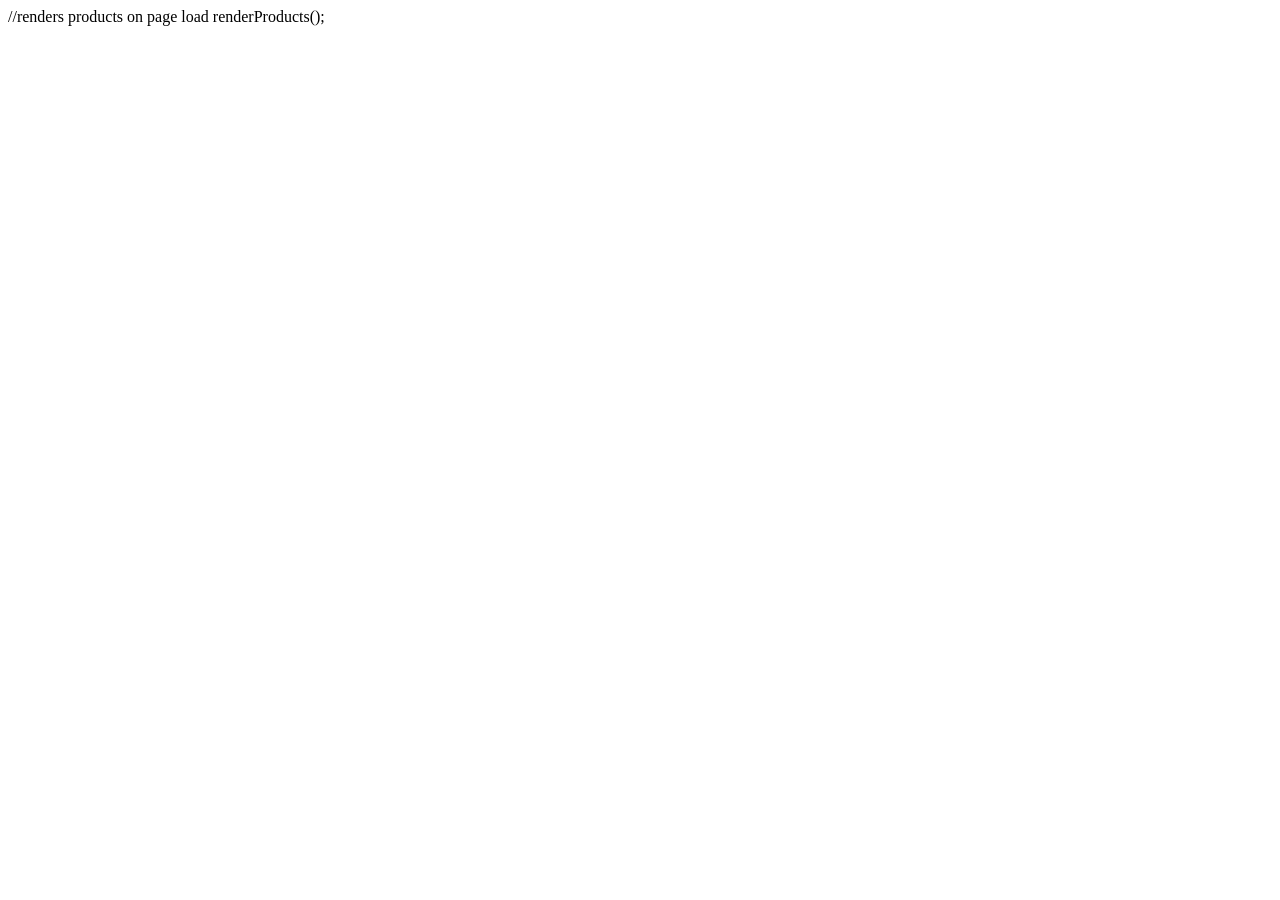
==== store.html @ 24bed213 "Added js and set up the json. Added some html" ====
<!DOCTYPE html>
<html lang="en">
<head>
    <meta charset="UTF-8">
    <meta name="viewport" content="width=device-width, initial-scale=1.0">
    <title>Sam's Art Store</title>
</head>
<body>
    //renders products on page load
    renderProducts();
</body>
</html>
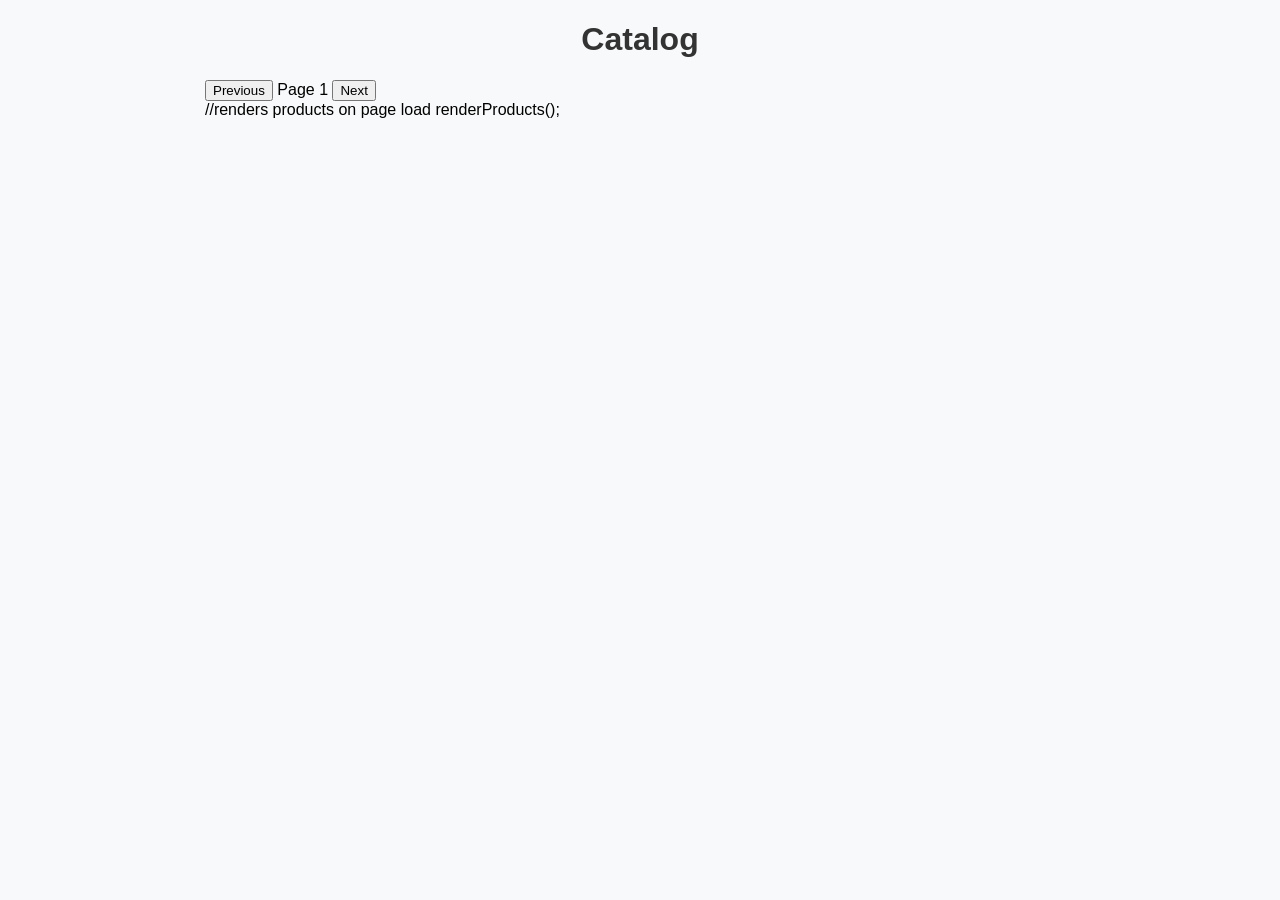
==== commit 646c9139: "Updated html. Added css" ====
--- a/store.html
+++ b/store.html
@@ -4,9 +4,23 @@
     <meta charset="UTF-8">
     <meta name="viewport" content="width=device-width, initial-scale=1.0">
     <title>Sam's Art Store</title>
+<link rel="stylesheet" href="./src/styles/main.css">
 </head>
+
+<h1>Catalog</h1>
+
+<!--Product Grid Container-->
+<div id="product-containter" class="product-grid"></div>
+
+<!--Page controls-->
+<div class=""pagination">
+    <button id=""prev-btn" onclick="changePage(-1)">Previous</button>
+    <span id=""page-info">Page 1</span>
+    <button id="next-btn" onclick="changePage(1)">Next</button>
+</div>
 <body>
     //renders products on page load
     renderProducts();
+    <script src="./src/main.js"></script>
 </body>
 </html>
--- a/src/styles/main.css
+++ b/src/styles/main.css
@@ -0,0 +1,96 @@
+* {
+      box-sizing: border-box;
+      font-family: Arial, sans-serif;
+    }
+
+    body {
+      max-width: 900px;
+      margin: 20px auto;
+      padding: 0 15px;
+      background-color: #f8f9fa;
+    }
+
+    h1 {
+      text-align: center;
+      color: #333;
+    }
+
+    /* Grid Layout for Product Cards */
+    .product-grid {
+      display: grid;
+      grid-template-columns: repeat(auto-fill, minmax(220px, 1fr));
+      gap: 20px;
+      margin-top: 20px;
+    }
+
+    /* Product Card Styling */
+    .product-card {
+      background-color: #fff;
+      border: 1px solid #e0e0e0;
+      border-radius: 8px;
+      padding: 15px;
+      display: flex;
+      flex-direction: column;
+      box-shadow: 0 2px 5px rgba(0,0,0,0.05);
+    }
+
+    .product-card img {
+      width: 100%;
+      height: 150px;
+      object-fit: cover;
+      border-radius: 4px;
+      background-color: #eee;
+    }
+
+    .product-card h3 {
+      margin: 10px 0 5px 0;
+      font-size: 1.1rem;
+    }
+
+    .product-card .price {
+      font-weight: bold;
+      color: #2b8a3e;
+      margin-bottom: 10px;
+    }
+
+    .product-card p {
+      font-size: 0.9rem;
+      color: #666;
+      flex-grow: 1;
+      margin: 0;
+    }
+
+    /* Pagination Styling */
+    .pagination {
+      display: flex;
+      justify-content: center;
+      align-items: center;
+      gap: 10px;
+      margin-top: 30px;
+    }
+
+    .pagination button {
+      padding: 8px 16px;
+      border: 1px solid #007bff;
+      background-color: #fff;
+      color: #007bff;
+      border-radius: 4px;
+      cursor: pointer;
+      font-size: 0.9rem;
+    }
+
+    .pagination button:hover:not(:disabled) {
+      background-color: #007bff;
+      color: white;
+    }
+
+    .pagination button:disabled {
+      border-color: #ccc;
+      color: #ccc;
+      cursor: not-allowed;
+    }
+
+    #page-info {
+      font-weight: bold;
+      color: #555;
+    }
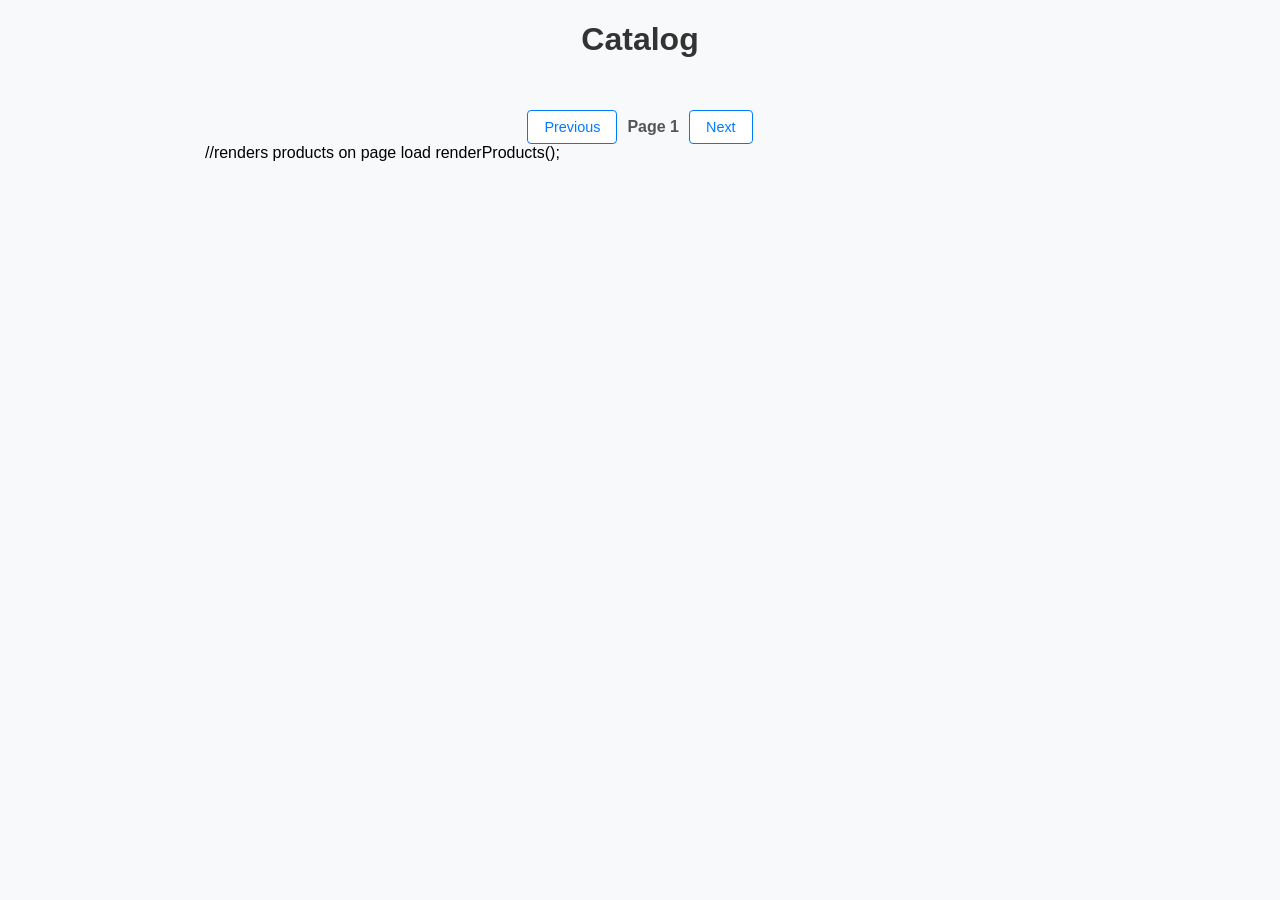
==== commit 57f847b7: "Edited store.html" ====
--- a/store.html
+++ b/store.html
@@ -13,9 +13,9 @@
 <div id="product-containter" class="product-grid"></div>
 
 <!--Page controls-->
-<div class=""pagination">
-    <button id=""prev-btn" onclick="changePage(-1)">Previous</button>
-    <span id=""page-info">Page 1</span>
+<div class="pagination">
+    <button id="prev-btn" onclick="changePage(-1)">Previous</button>
+    <span id="page-info">Page 1</span>
     <button id="next-btn" onclick="changePage(1)">Next</button>
 </div>
 <body>
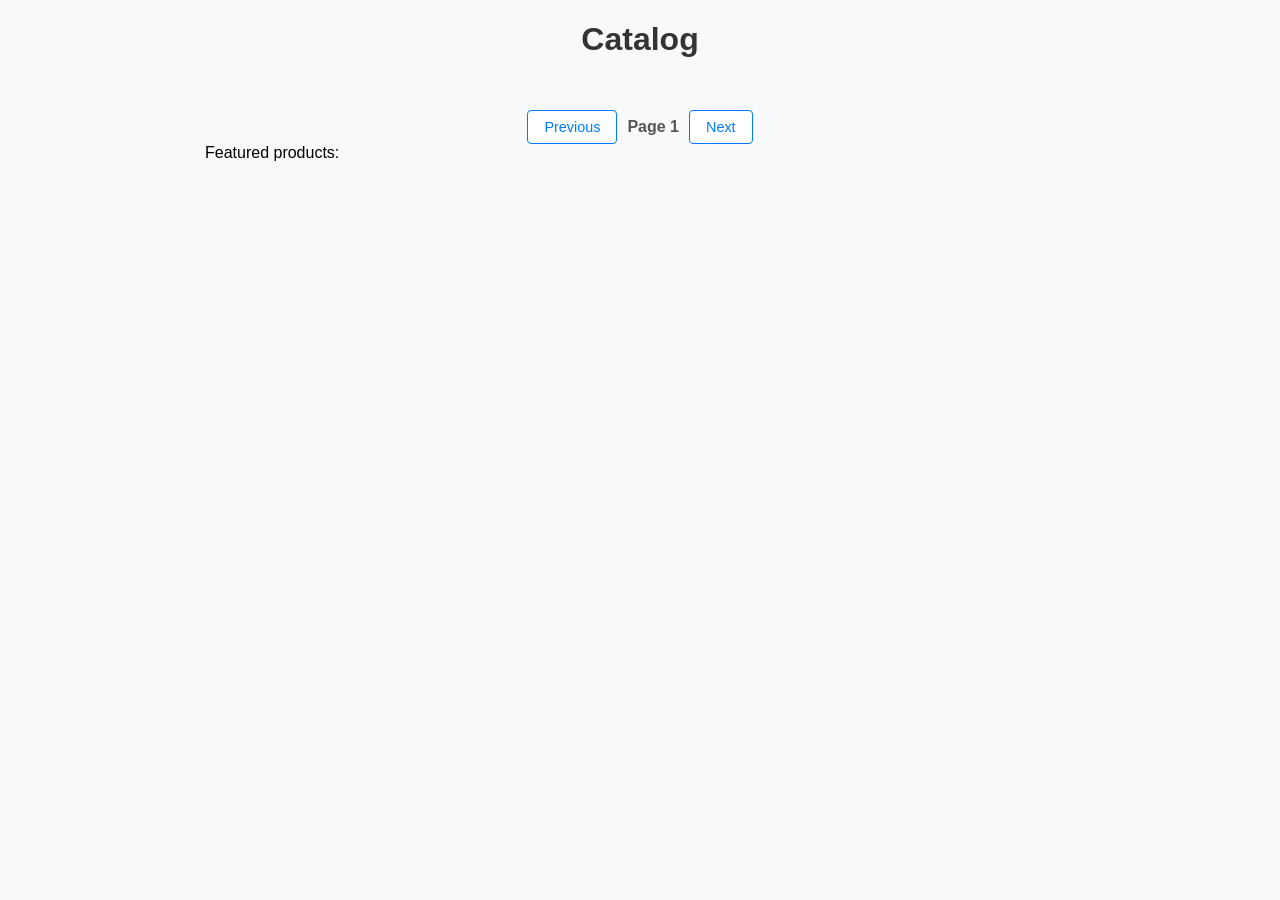
==== commit b0746138: "Tweaked products.json" ====
--- a/store.html
+++ b/store.html
@@ -19,8 +19,7 @@
     <button id="next-btn" onclick="changePage(1)">Next</button>
 </div>
 <body>
-    //renders products on page load
-    renderProducts();
+    Featured products:
     <script src="./src/main.js"></script>
 </body>
 </html>
